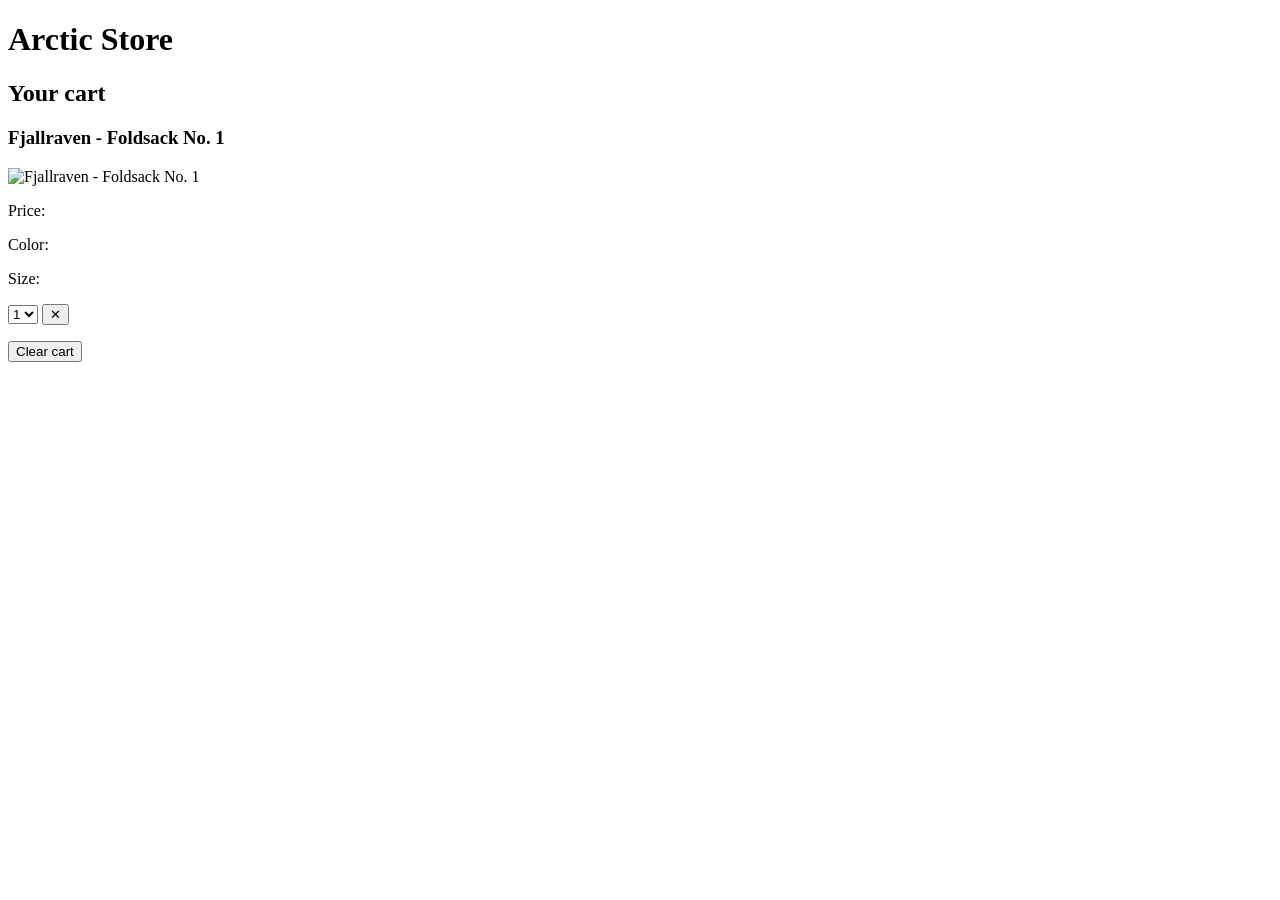
==== Cart.html @ 85e4d623 "Initial commit and basic HTML file" ====
<!DOCTYPE html>
<html lang="en">

<head>
    <meta charset="UTF-8">
    <meta name="viewport" content="width=device-width, initial-scale=1.0">
    <title>Arctic Store</title>
</head>

<body>
    <header>
        <h1>Arctic Store</h1>
    </header>
    <main>
        <section class="cart-items">
            <h2>Your cart</h2>
            <article class="cart-item-card">
                <header>
                    <h3>Fjallraven - Foldsack No. 1</h3>
                </header>
                <img src="https://fakestoreapi.com/img/81fPKd-2AYL._AC_SL1500_t.png" alt="Fjallraven - Foldsack No. 1">
                <p>Price: <span class="price"></span></p>
                <p>Color: <span class="color"></span></p>
                <p>Size: <span class="size"></span></p>

                <select class="quantity-box" name="quantity">
                    <option class="quantity-option" value="1">1</option>
                </select>
                <button class="remove-single-stock">
                    &#x2715
                </button>
                <p class="product-sum"> </p>
            </article>
        </section>
        <section class="sum-section">
            <button class="remove-all-stock">
                Clear cart
            </button>
            <p class="total-sum"> </p>
        </section>
    </main>
</body>

</html>
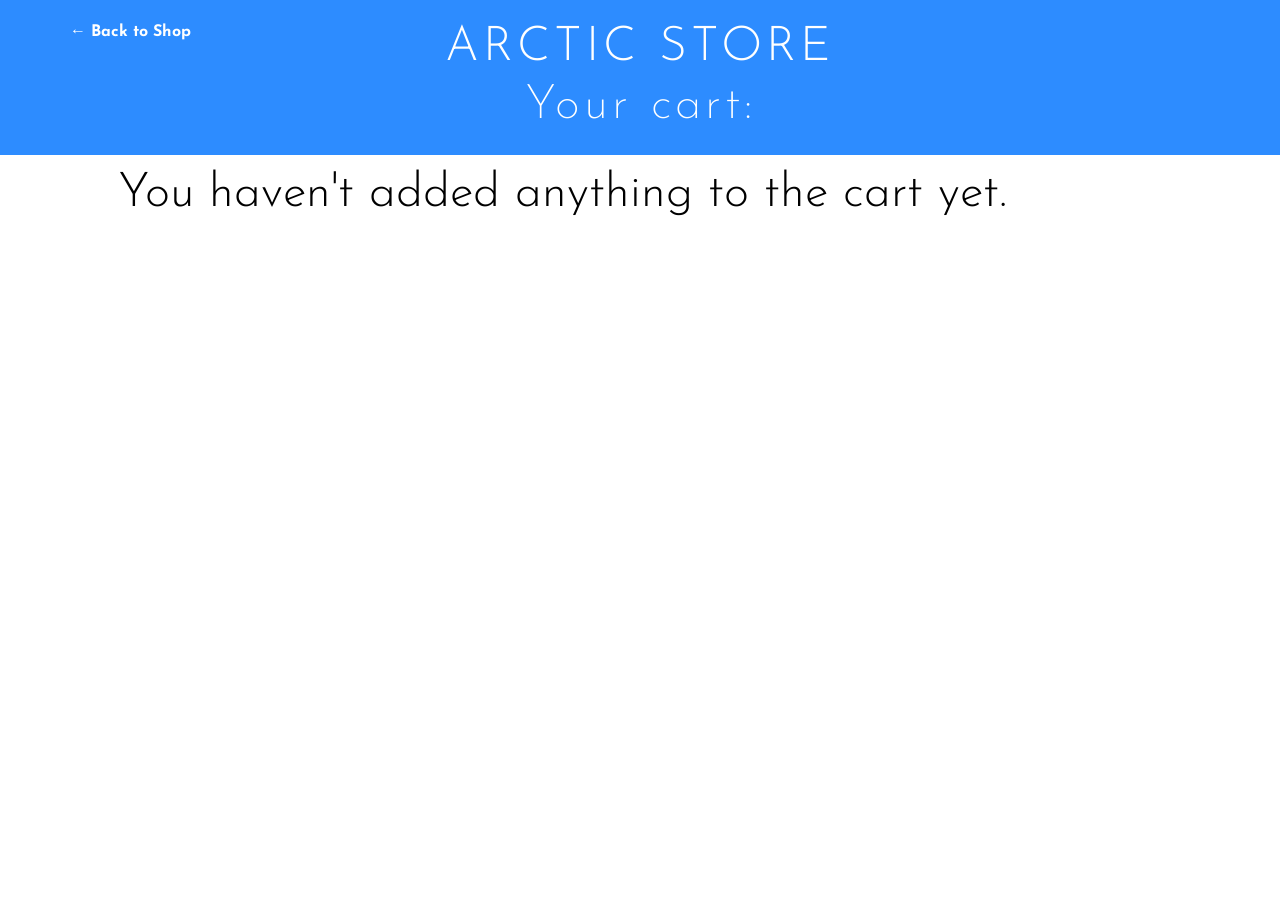
==== commit 16c6163c: "Tidying" ====
--- a/Cart.html
+++ b/Cart.html
@@ -2,43 +2,136 @@
 <html lang="en">
 
 <head>
+    <link href="https://cdn.jsdelivr.net/npm/bootstrap@5.3.8/dist/css/bootstrap.min.css" rel="stylesheet">
+    <script src="https://cdn.jsdelivr.net/npm/bootstrap@5.3.8/dist/js/bootstrap.bundle.min.js"></script>
+    <link rel="stylesheet" href="style.css">
+
     <meta charset="UTF-8">
     <meta name="viewport" content="width=device-width, initial-scale=1.0">
     <title>Arctic Store</title>
 </head>
 
 <body>
-    <header>
-        <h1>Arctic Store</h1>
+    <header class="main-header">
+
+        <div class="container" id="headerContainer">
+            <div class="row">
+                <div class="col-sm-2" id="headerLink">
+                    <a href="viewAllProducts.html" class="text-decoration-none fw-bold" id="backToShopLink"
+                        style="color:white">&larr; Back to Shop</a>
+                </div>
+                <div class="col-sm-8">
+                    <h1>Arctic Store</h1>
+                    <h2>Your cart:</h2>
+                </div>
+                <div class="col-sm-1">
+
+                </div>
+            </div>
+        </div>
     </header>
+
     <main>
-        <section class="cart-items">
-            <h2>Your cart</h2>
-            <article class="cart-item-card">
-                <header>
-                    <h3>Fjallraven - Foldsack No. 1</h3>
-                </header>
-                <img src="https://fakestoreapi.com/img/81fPKd-2AYL._AC_SL1500_t.png" alt="Fjallraven - Foldsack No. 1">
-                <p>Price: <span class="price"></span></p>
-                <p>Color: <span class="color"></span></p>
-                <p>Size: <span class="size"></span></p>
 
-                <select class="quantity-box" name="quantity">
-                    <option class="quantity-option" value="1">1</option>
-                </select>
-                <button class="remove-single-stock">
-                    &#x2715
-                </button>
-                <p class="product-sum"> </p>
-            </article>
-        </section>
-        <section class="sum-section">
-            <button class="remove-all-stock">
-                Clear cart
-            </button>
-            <p class="total-sum"> </p>
-        </section>
+        <table class="table" id="productsInCart">
+            <thead>
+                <tr>
+                    <th></th>
+                    <th class="tableHeader">
+                        <h4>Product</h4>
+                    </th>
+                    <th class="tableHeader">
+                        <h4>Price</h4>
+                    </th>
+                    <th class="tableHeader">
+                        <h4>Quantity</h4>
+                    </th>
+                    <th class="tableHeader"></th>
+                </tr>
+            </thead>
+
+            <tbody class="cartTableBody" id="cartTableBody">
+
+            </tbody>
+            <tfoot id="cartFooter">
+         
+            </tfoot>
+        </table>
+        </div>
+
     </main>
+    <div class="popup" id="OrderPopup">
+        <div class="popupContent" id="popupBox">
+            <form id="orderForm">
+                <h1>Billing Form</h1>
+                <div id="formError" class="hidden">
+                    Please fill out the form correctly
+                </div>
+                <div class="formGroup">
+                    <label for="name">Full name</label>
+                    <br>
+                    <input type="text" class="formControl inputBase" id="name" placeholder="Enter full name" required>
+                    <br>
+                    <small class="errorMessage"></small>
+                </div>
+                <br>
+                <div class="formGroup">
+                    <label for="email">Email address</label>
+                    <br>
+                    <input type="text" class="formControl inputBase" id="email" placeholder="Enter email" required>
+                    <br>
+                    <small class="errorMessage"></small>
+                </div>
+                <br>
+                <div class="formGroup">
+                    <label for="phone">Phone number</label>
+                    <br>
+                    <input type="text" class="formControl inputBase" id="phone" placeholder="Enter phone number" required>
+                    <br>
+                    <small class="errorMessage"></small>
+                </div>
+                <br>
+                <div class="formGroup">
+                    <label for="address">Address</label>
+                    <br>
+                    <input type="text" class="formControl inputBase" id="address" placeholder="Enter address" required>
+                    <br>
+                    <small class="errorMessage"></small>
+                </div>
+                <br>
+                <div class="formGroup">
+                    <label for="postalnr">Zip code</label>
+                    <br>
+                    <input type="text" class="formControl inputBase" id="postalnr" placeholder="Enter postal number" required>
+                    <br>
+                    <small class="errorMessage"></small>
+                </div>
+                <br>
+                <div class="formGroup">
+                    <label for="county">Country</label>
+                    <br>
+                    <input type="text" class="formControl inputBase" id="county" placeholder="Enter County" required>
+                    <br>
+                    <small class="errorMessage"></small>
+                </div>
+                <br>
+                <button type="submit" class="orderButton">Submit</button>
+            </form>
+
+            <div id="successMessage" class="hidden">
+                <h2>Thank you for your purchase!</h2>
+                <p>It is now safe to close</p>
+            </div>
+            <div>
+                <button type="button" id="closeButton">Close</button>
+            </div>
+        </div>
+    </div>
+
+    <script src="cartScript.js"> </script>
+    <script src="orderForm.js"> </script>
+    <script src="product.js"> </script>
+
 </body>
 
 </html>
--- a/style.css
+++ b/style.css
@@ -0,0 +1,391 @@
+/* import font */
+@import url('https://fonts.googleapis.com/css2?family=Josefin+Sans:wght@300;400;600&display=swap');
+
+/* global styles */
+main {
+    max-width: 1100px;
+    margin: 40px auto;
+    padding: 0 20px;
+}
+
+body {
+    font-family: 'Josefin Sans', sans-serif;
+    font-weight: 400;
+    margin: 0;
+}
+
+/* top header */
+body>header {
+    position: sticky;
+    top: 0;
+    left: 0;
+    width: 100%;
+    z-index: 1000;
+    text-align: center;
+    padding: 20px;
+    background-color: #2D8CFF;
+    color: white;
+}
+
+.checkoutButtons {
+    display: flex;
+    justify-content: flex-end;
+    gap: 10px;
+    align-items: center;
+}
+
+#eraseCartButton {
+    background: transparent;
+    border: none;
+    color: #2D8CFF;
+    padding: 10px;
+}
+
+#eraseCartButton:hover {
+    color: red;
+}
+
+#headerLink {
+    text-align: left;
+    padding: 0px;
+}
+
+#backToShopLink {
+    text-decoration: none;
+}
+
+#backToShopLinkModal {
+    text-decoration: none;
+}
+
+#headerLink:hover {
+    color: darkblue
+}
+
+#backToShopLink:hover {
+    color: darkblue;
+}
+
+#emptyId {
+    display: flex;
+    justify-content: center;
+    position: fixed;
+    flex-wrap: wrap;
+    top: 150px;
+    font-weight: 300;
+    font-size: 3rem;
+    border: transparent;
+}
+
+h4 {
+    color: #2D8CFF;
+    font-weight: 500;
+}
+
+#productsInCart {
+    background: white;
+    border-radius: 8px;
+    overflow: hidden;
+    justify-content: center;
+    color: white;
+    min-height: fit-content;
+    min-width: fit-content;
+    z-index: 999;
+    text-align: left;
+    box-shadow: 0 2px 8px rgba(0, 0, 0, 0.04);
+}
+
+#cartTableBody {
+    border-style: solid;
+    border-width: 5px;
+    border-color: #2D8CFF;
+}
+
+#checkOutCol {
+    justify-content: right;
+    text-align: right;
+}
+
+#checkoutButton {
+    background-color: #2D8CFF;
+    color: white;
+    border: none;
+    padding: 10px 18px;
+    border-radius: 5px;
+    font-size: 1rem;
+    width: fit-content;
+    height: fit-content;
+}
+
+#checkoutButton:hover {
+    background-color: #1e70d1;
+}
+
+#cartSymbol {
+    background-color: #2D8CFF;
+    border: transparent;
+    color: white;
+}
+
+#cartSymbol:hover {
+    color: darkblue;
+}
+
+.increaseQ,
+.decreaseQ,
+.removeFromCart {
+    background: #2D8CFF;
+    color: white;
+    border: none;
+    border-radius: 5px;
+    width: 32px;
+    height: 32px;
+    font-size: 18px;
+    line-height: 1;
+    transition: background 0.2s ease;
+}
+
+.increaseQ:hover,
+.decreaseQ:hover {
+    background: #1e70d1;
+}
+
+.removeFromCart {
+    background: #ff4d4d;
+}
+
+.removeFromCart:hover {
+    background: #cc0000;
+}
+
+body>header h1 {
+    font-family: 'Josefin Sans', sans-serif;
+    font-weight: 300;
+    font-size: 3rem;
+    letter-spacing: 4px;
+    text-transform: uppercase;
+    margin: 0;
+}
+
+#closeModal {
+    text-decoration: none;
+    background-color: #2D8CFF;
+    color: white;
+    border: none;
+    padding: 10px 18px;
+    border-radius: 5px;
+    font-size: 1rem;
+    width: fit-content;
+    height: fit-content;
+}
+
+#cartTableBody>tr>button.btn.m-1.increaseQ {
+    background: #2D8CFF;
+    color: white;
+    border: none;
+    border-radius: 5px;
+    width: 32px;
+    height: 32px;
+    font-size: 18px;
+    line-height: 1;
+    transition: background 0.2s ease;
+}
+
+#cartTableBody>tr>button.btn.m-1.decreaseQ {
+    background: #2D8CFF;
+    color: white;
+    border: none;
+    border-radius: 5px;
+    width: 32px;
+    height: 32px;
+    font-size: 18px;
+    line-height: 1;
+    transition: background 0.2s ease;
+}
+
+#removeCartButton {
+    background: #2D8CFF;
+    color: white;
+    border: none;
+    border-radius: 5px;
+    width: 32px;
+    height: 32px;
+    font-size: 18px;
+    line-height: 1;
+    transition: background 0.2s ease;
+}
+
+.sum-info-card {
+    font-size: 1.2rem;
+    color: #333;
+}
+
+#productsInCart {
+    table-layout: fixed;
+    width: 100%;
+}
+
+#productsInCart td:first-child {
+    width: 70px;
+}
+
+#productsInCart td:nth-child(2) {
+    width: 50%;
+}
+
+#productsInCart td:nth-child(3) {
+    width: 120px;
+}
+
+#productsInCart td:nth-child(4) {
+    width: 120px;
+}
+
+body>header h2 {
+    border-top: white;
+    border-width: 1px;
+    font-family: 'Josefin Sans', sans-serif;
+    font-weight: 200;
+    font-size: 3rem;
+    letter-spacing: 4px;
+    margin: 0;
+    padding: 0;
+}
+
+/* my product card */
+.product-card {
+    background-color: #ffffff;
+    padding: 30px;
+    border-radius: 8px;
+    box-shadow: 0 4px 12px rgba(0, 0, 0, 0.05);
+}
+
+.product-card h2 {
+    background-color: #2D8CFF;
+    color: white;
+    padding: 15px;
+    margin: 0;
+    text-align: center;
+    border-radius: 4px;
+    font-family: 'Josefin Sans', sans-serif;
+    font-weight: 400;
+    letter-spacing: 1px;
+}
+
+.product-card img {
+    width: 100%;
+    max-height: 400px;
+    object-fit: contain;
+    margin-bottom: 20px;
+}
+
+.price {
+    font-size: 1.5em;
+    font-weight: bold;
+    color: #333;
+}
+
+/* order button */
+#order-btn {
+    display: block;
+    width: 100%;
+    padding: 15px;
+    background-color: #2D8CFF;
+    color: white;
+    font-family: 'Josefin Sans', sans-serif;
+    font-size: 1.2em;
+    border: none;
+    border-radius: 5px;
+    cursor: pointer;
+    margin-top: 15px;
+    transition: background-color 0.2s ease;
+}
+
+#order-btn:hover {
+    background-color: #1e70d1;
+}
+
+.popup {
+    position: fixed;
+    top: 0;
+    left: 0;
+    width: 100%;
+    height: 100%;
+    background-color: rgba(0, 0, 0, 0.5);
+    display: flex;
+    justify-content: center;
+    align-items: center;
+    opacity: 0;
+    pointer-events: none;
+    z-index: 1000;
+    transition: opacity .4s ease;
+}
+
+.popup.active {
+    opacity: 1;
+    pointer-events: auto;
+}
+
+#popupBox {
+    width: 500px;
+    background-color: white;
+    border-radius: 10px;
+    box-shadow: 0 4px 12px rgba(0, 0, 0, 0.1);
+    padding: 20px;
+}
+
+.fade {
+    opacity: 0;
+    transition: opacity .4s ease;
+    pointer-events: none;
+}
+
+.fade.in {
+    opacity: 1;
+    pointer-events: auto;
+}
+
+.popup button {
+    display: block;
+    width: 100%;
+    padding: 15px;
+    background-color: #2D8CFF;
+    color: white;
+    font-family: 'Josefin Sans', sans-serif;
+    font-size: 1.2em;
+    border: none;
+    border-radius: 5px;
+    cursor: pointer;
+    margin-top: 15px;
+    transition: background-color .2s ease;
+}
+
+#cartThumbnail {
+    size: 100px;
+}
+
+.popup button:hover {
+    background-color: #1e70d1;
+}
+
+.inputWrong {
+    border: 2px solid red;
+}
+
+.inputCorrect {
+    border: 2px solid green;
+}
+
+.errorMessage {
+    color: red;
+}
+
+#formError {
+    color: red;
+    margin-bottom: 15px;
+    font-weight: bold;
+}
+
+.hidden {
+    display: none;
+}
